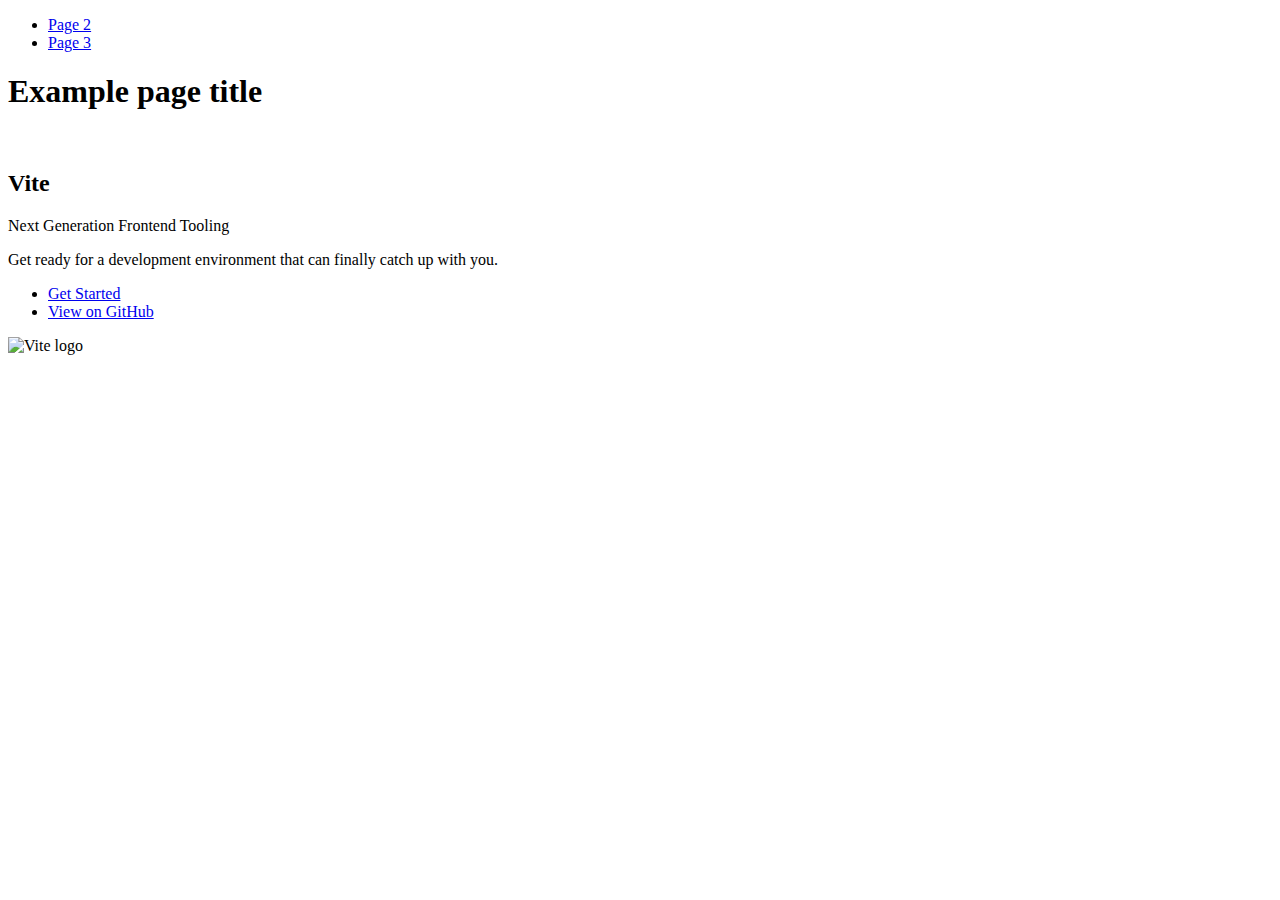
==== index.html @ 4c1eca12 "Deploying to gh-pages from @ NatalySv/goit-js-hw-09@5428a11eeffcf5eea9a36d6ef80fcd3880505e90 🚀" ====
<!DOCTYPE html>
<html lang="en">
  <head>
    <meta charset="UTF-8" />
    <link rel="icon" type="image/svg+xml" href="/goit-js-hw-09/favicon.svg" />
    <meta name="viewport" content="width=device-width, initial-scale=1.0" />
    <title>Vanilla App Template</title>
    
    <script type="module" crossorigin src="/goit-js-hw-09/commonHelpers.js"></script>
    <link rel="stylesheet" href="/goit-js-hw-09/assets/index-10c40100.css">
  </head>
  <body>
    <header class="header">
  <nav class="nav">
    <ul class="nav-list">
      <li class="nav-item">
        <a href="./page-2.html" class="nav-link">Page 2</a>
      </li>

      <li class="nav-item">
        <a href="./page-3.html" class="nav-link">Page 3</a>
      </li>
    </ul>
  </nav>
</header>


    <section>
      <h1>Example page title</h1>
      <!-- Path to images as from index.html file -->
      <img src="/goit-js-hw-09/assets/javascript-8dac5379.svg" alt="" />
    </section>

    <!-- Loads the specified .html file -->
    <section class="vite-promo">
  <div class="container">
    <div class="wrapper">
      <h2 class="title">
        <span class="gradient">Vite</span>
      </h2>
      <p class="text">Next Generation Frontend Tooling</p>
      <p class="tagline">
        Get ready for a development environment that can finally catch up with
        you.
      </p>

      <ul class="actions">
        <li class="action">
          <a
            class="link"
            href="https://vitejs.dev/guide/"
            target="_blank"
            rel="noopener noreferrer"
            >Get Started</a
          >
        </li>
        <li class="action">
          <a
            class="link"
            href="https://github.com/vitejs/vite"
            target="_blank"
            rel="noopener noreferrer"
            >View on GitHub</a
          >
        </li>
      </ul>
    </div>

    <div class="thumb">
      <!-- Path to images as from index.html file -->
      <img
        class="pic"
        src="/goit-js-hw-09/assets/vite-logo-51249ca9.png"
        alt="Vite logo"
        width="640"
        height="640"
      />
    </div>
  </div>
</section>


    
  </body>
</html>
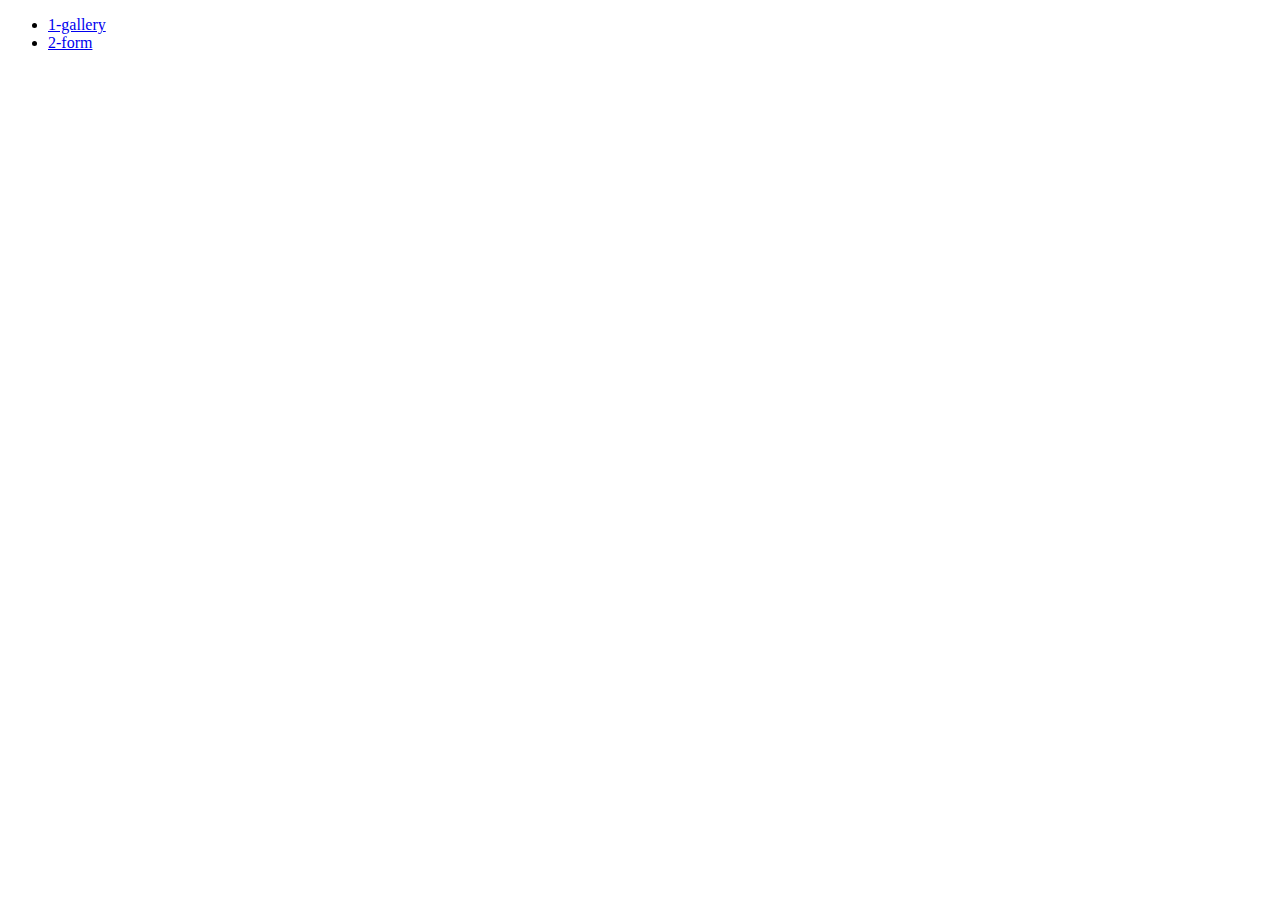
==== commit 15613964: "Deploying to gh-pages from @ NatalySv/goit-js-hw-09@ac9b5dc72a9fb8171a90b27d9327521047b64780 🚀" ====
--- a/index.html
+++ b/index.html
@@ -4,82 +4,16 @@
     <meta charset="UTF-8" />
     <link rel="icon" type="image/svg+xml" href="/goit-js-hw-09/favicon.svg" />
     <meta name="viewport" content="width=device-width, initial-scale=1.0" />
-    <title>Vanilla App Template</title>
+    <title>goit-js-hw-09</title>
     
-    <script type="module" crossorigin src="/goit-js-hw-09/commonHelpers.js"></script>
-    <link rel="stylesheet" href="/goit-js-hw-09/assets/index-10c40100.css">
+    <link rel="stylesheet" href="/goit-js-hw-09/assets/styles-d3b5fc92.css">
   </head>
   <body>
-    <header class="header">
-  <nav class="nav">
-    <ul class="nav-list">
-      <li class="nav-item">
-        <a href="./page-2.html" class="nav-link">Page 2</a>
-      </li>
-
-      <li class="nav-item">
-        <a href="./page-3.html" class="nav-link">Page 3</a>
-      </li>
-    </ul>
-  </nav>
-</header>
-
-
-    <section>
-      <h1>Example page title</h1>
-      <!-- Path to images as from index.html file -->
-      <img src="/goit-js-hw-09/assets/javascript-8dac5379.svg" alt="" />
-    </section>
-
-    <!-- Loads the specified .html file -->
-    <section class="vite-promo">
-  <div class="container">
-    <div class="wrapper">
-      <h2 class="title">
-        <span class="gradient">Vite</span>
-      </h2>
-      <p class="text">Next Generation Frontend Tooling</p>
-      <p class="tagline">
-        Get ready for a development environment that can finally catch up with
-        you.
-      </p>
-
-      <ul class="actions">
-        <li class="action">
-          <a
-            class="link"
-            href="https://vitejs.dev/guide/"
-            target="_blank"
-            rel="noopener noreferrer"
-            >Get Started</a
-          >
-        </li>
-        <li class="action">
-          <a
-            class="link"
-            href="https://github.com/vitejs/vite"
-            target="_blank"
-            rel="noopener noreferrer"
-            >View on GitHub</a
-          >
-        </li>
+    <nav>
+      <ul>
+        <li><a href="./1-gallery.html">1-gallery</a></li>
+        <li><a href="./2-form.html">2-form</a></li>
       </ul>
-    </div>
-
-    <div class="thumb">
-      <!-- Path to images as from index.html file -->
-      <img
-        class="pic"
-        src="/goit-js-hw-09/assets/vite-logo-51249ca9.png"
-        alt="Vite logo"
-        width="640"
-        height="640"
-      />
-    </div>
-  </div>
-</section>
-
-
-    
+    </nav>
   </body>
 </html>
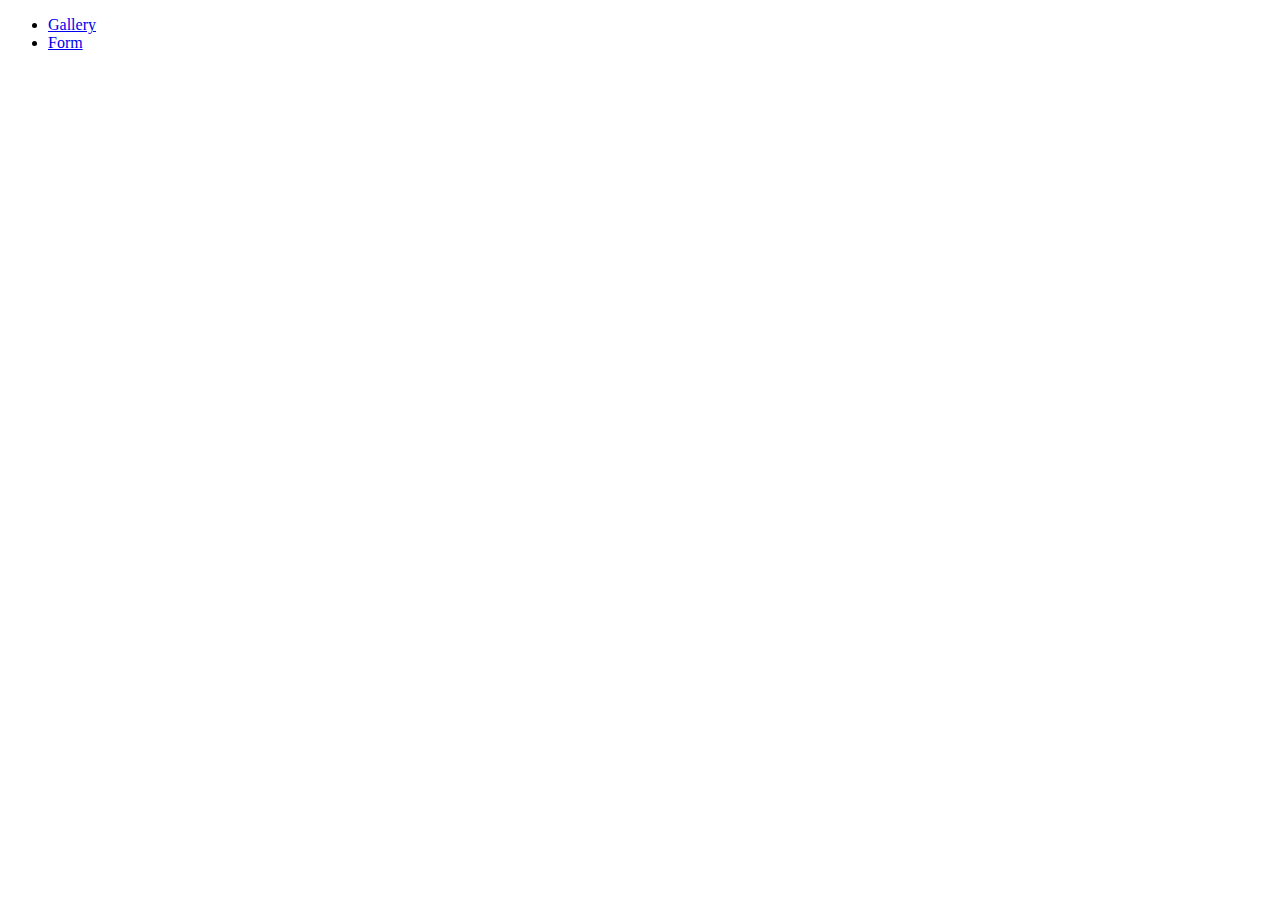
==== commit ac1e0992: "Deploying to gh-pages from @ NatalySv/goit-js-hw-09@bf4d4f8c9728d634281fb23bbcb20bccec3b783c 🚀" ====
--- a/index.html
+++ b/index.html
@@ -11,8 +11,8 @@
   <body>
     <nav>
       <ul>
-        <li><a href="./1-gallery.html">1-gallery</a></li>
-        <li><a href="./2-form.html">2-form</a></li>
+        <li><a href="./1-gallery.html">Gallery</a></li>
+        <li><a href="./2-form.html">Form</a></li>
       </ul>
     </nav>
   </body>
